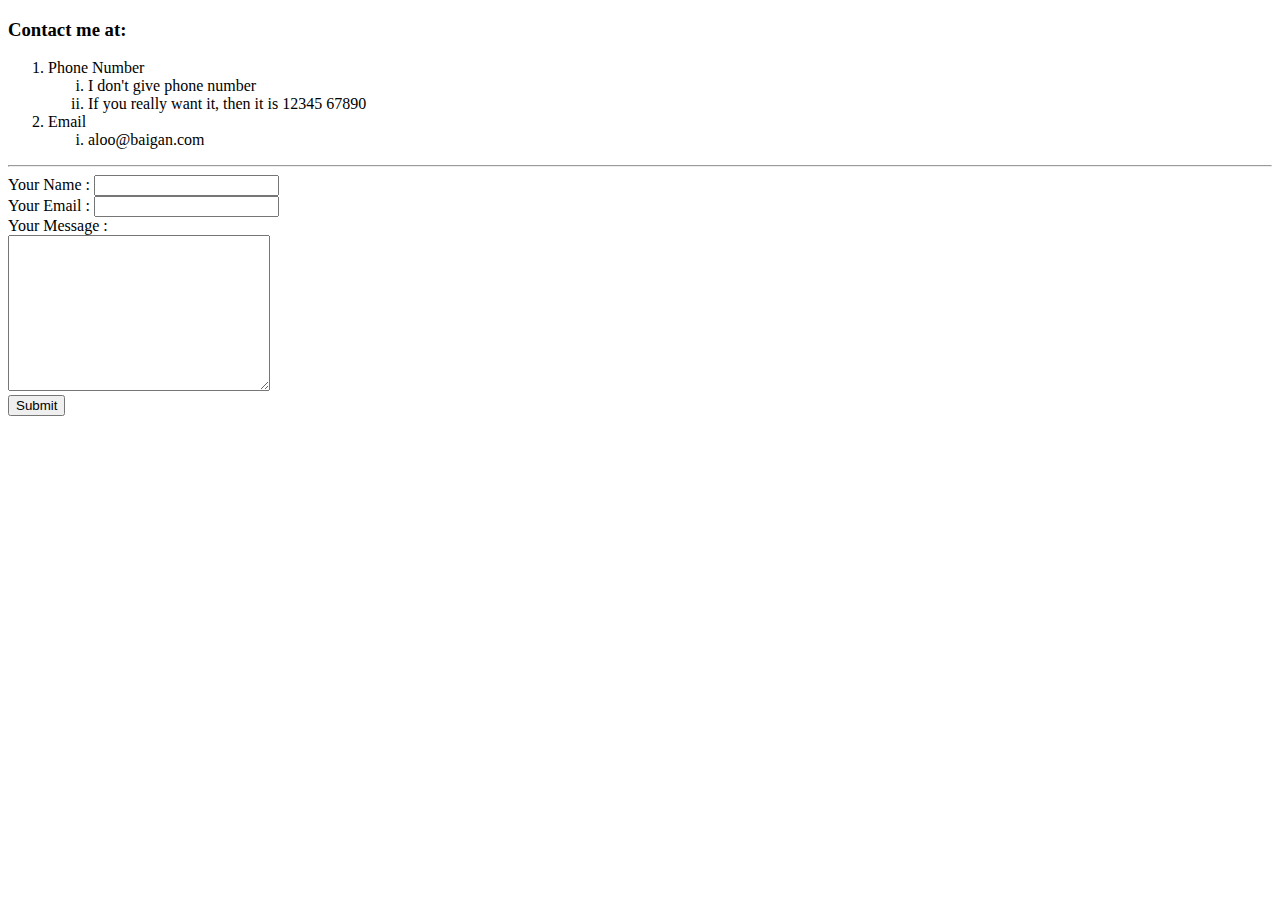
==== contact.html @ 2a6093c8 "initial commit" ====
<!DOCTYPE html>
<html lang="en" dir="ltr">
  <head>
    <meta charset="utf-8">
    <title></title>
  </head>
  <body>
    <h3>Contact me at:</h3>
    <ol>
      <li>Phone Number</li>
      <ol type="i">
        <li>I don't give phone number</li>
        <li>If you really want it, then it is 12345 67890</li>
      </ol>
      <li>Email</li>
      <ol type="i">
        <li>aloo@baigan.com</li>
      </ol>
    </ol>

<hr>

<form class="" action="contacts.html" method="post">
  <label for="">
    Your Name :
    <input type="text" name="customer_name" value="">
  </label>
  <br>
  <label for="">
    Your Email :
    <input type="email" name="" value="">
  </label>
  <br>
  <label for="">
    Your Message :
    <br>
    <textarea name="name" rows="10" cols="30"></textarea>
  </label>
  <br>
  <input type="submit" name="" value="Submit">
  <!--
  <label for="">
    Trying all input types
    <br>
    <input type="button" name="" value=""><br>
    <input type="checkbox" name="" value=""><br>
    <input type="color" name="" value=""><br>
    <input type="date" name="" value=""><br>
    <input type="datetime" name="" value=""><br>
    <input type="datetime-local" name="" value=""><br>
    <input type="email" name="" value=""><br>
    <input type="file" name="" value=""><br>
    <input type="hidden" name="" value=""><br>
    <input type="image" name="" value=""><br>
    <input type="month" name="" value=""><br>
    <input type="number" name="" value=""><br>
    <input type="password" name="" value=""><br>
    <input type="radio" name="" value=""><br>
    <input type="range" name="" value=""><br>
    <input type="reset" name="" value=""><br>
    <input type="search" name="" value=""><br>
    <input type="submit" name="" value=""><br>
    <input type="tel" name="" value=""><br>
    <input type="text" name="" value=""><br>
    <input type="time" name="" value=""><br>
    <input type="url" name="" value=""><br>
    <input type="week" name="" value=""><br>
  </label>
  -->
</form>

  </body>
</html>
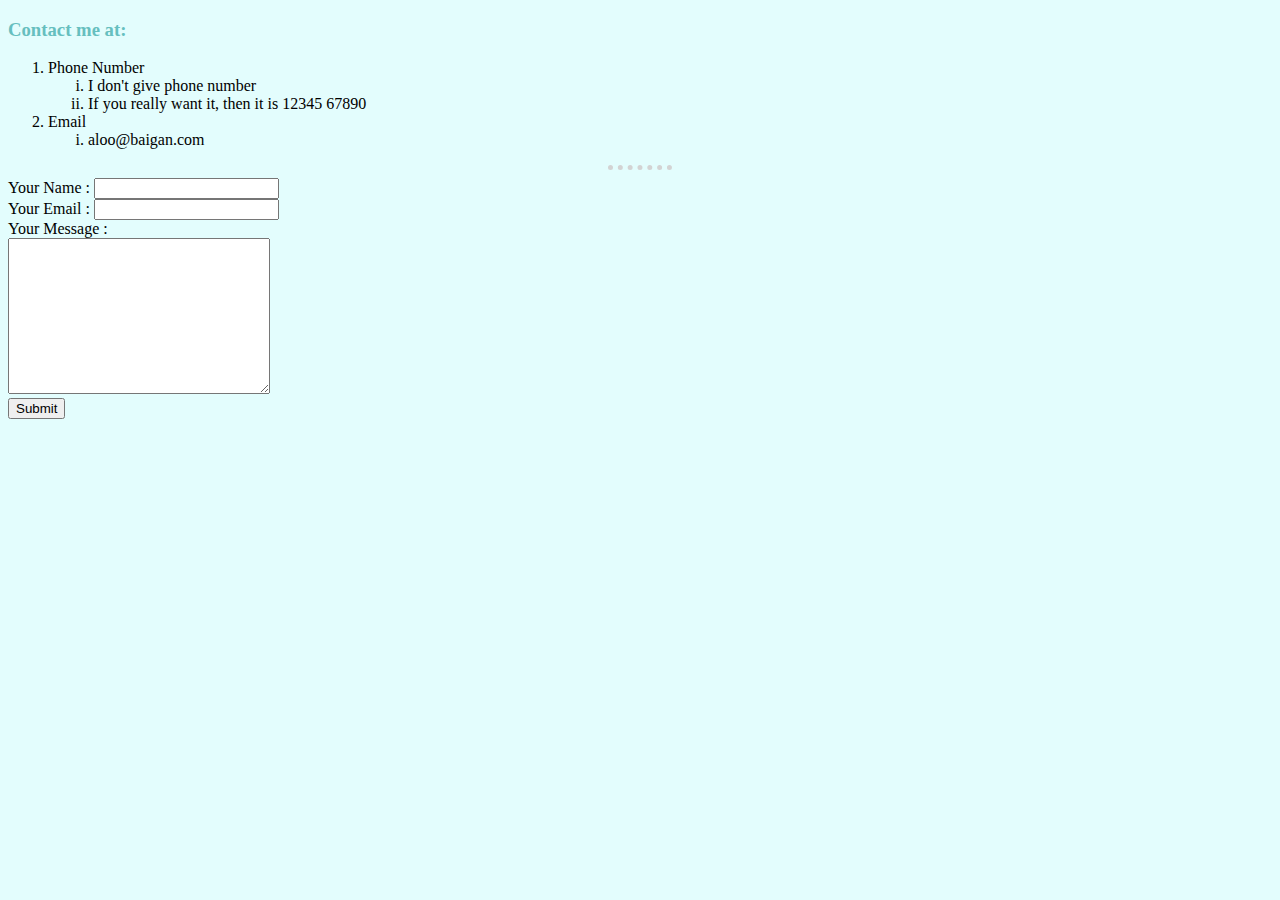
==== commit 2a1117f5: "added css" ====
--- a/contact.html
+++ b/contact.html
@@ -2,7 +2,8 @@
 <html lang="en" dir="ltr">
   <head>
     <meta charset="utf-8">
-    <title></title>
+    <title>Sujay's Contact</title>
+    <link rel="stylesheet" href="css\styles.css">
   </head>
   <body>
     <h3>Contact me at:</h3>
